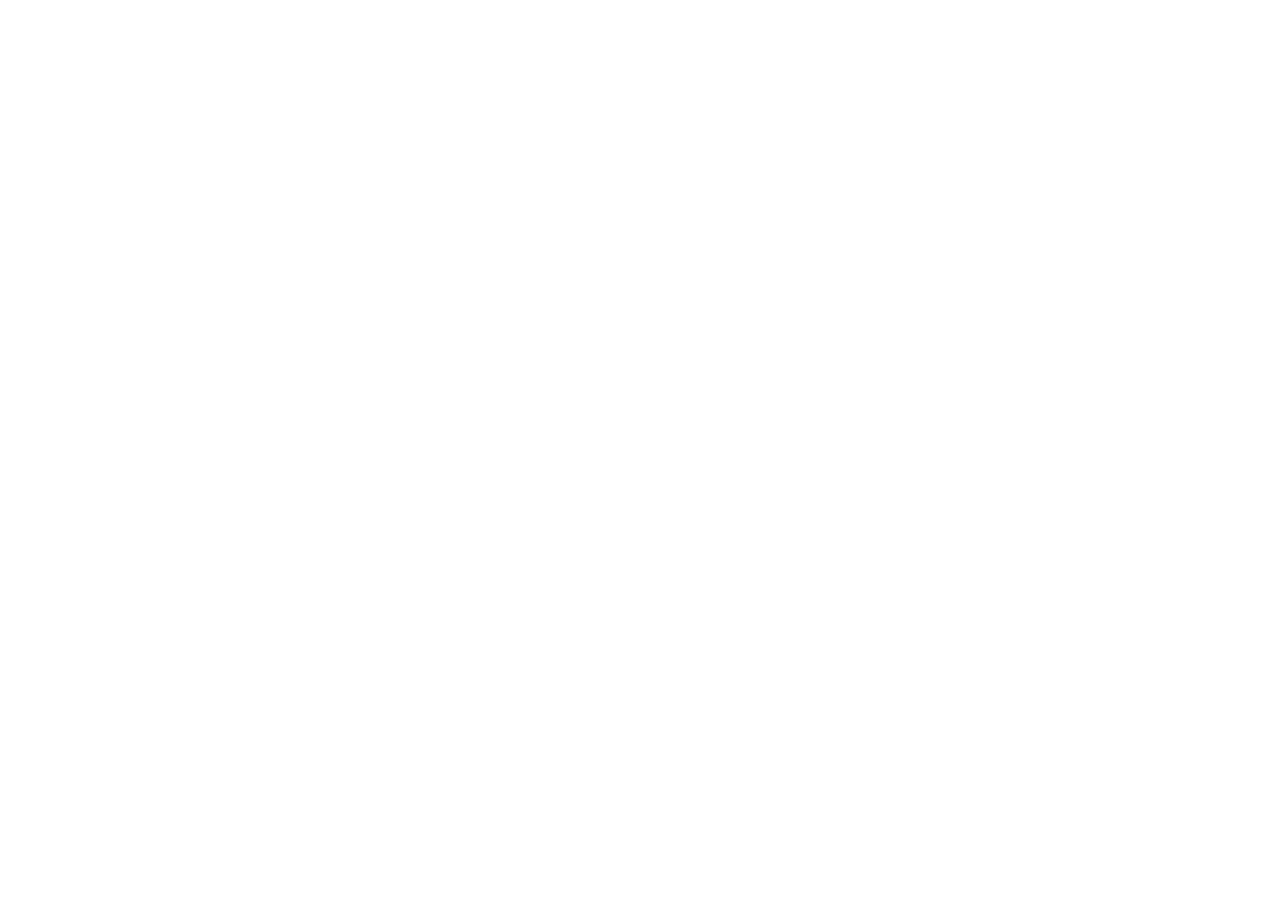
==== index.html @ 0ff99f97 "init project" ====
<!DOCTYPE html>
<html lang="en">
<head>
  <meta charset="UTF-8">
  <meta http-equiv="X-UA-Compatible" content="IE=edge">
  <meta name="viewport" content="width=device-width, initial-scale=1.0">
  <title>Document</title>
</head>
<body>
  
</body>
</html>
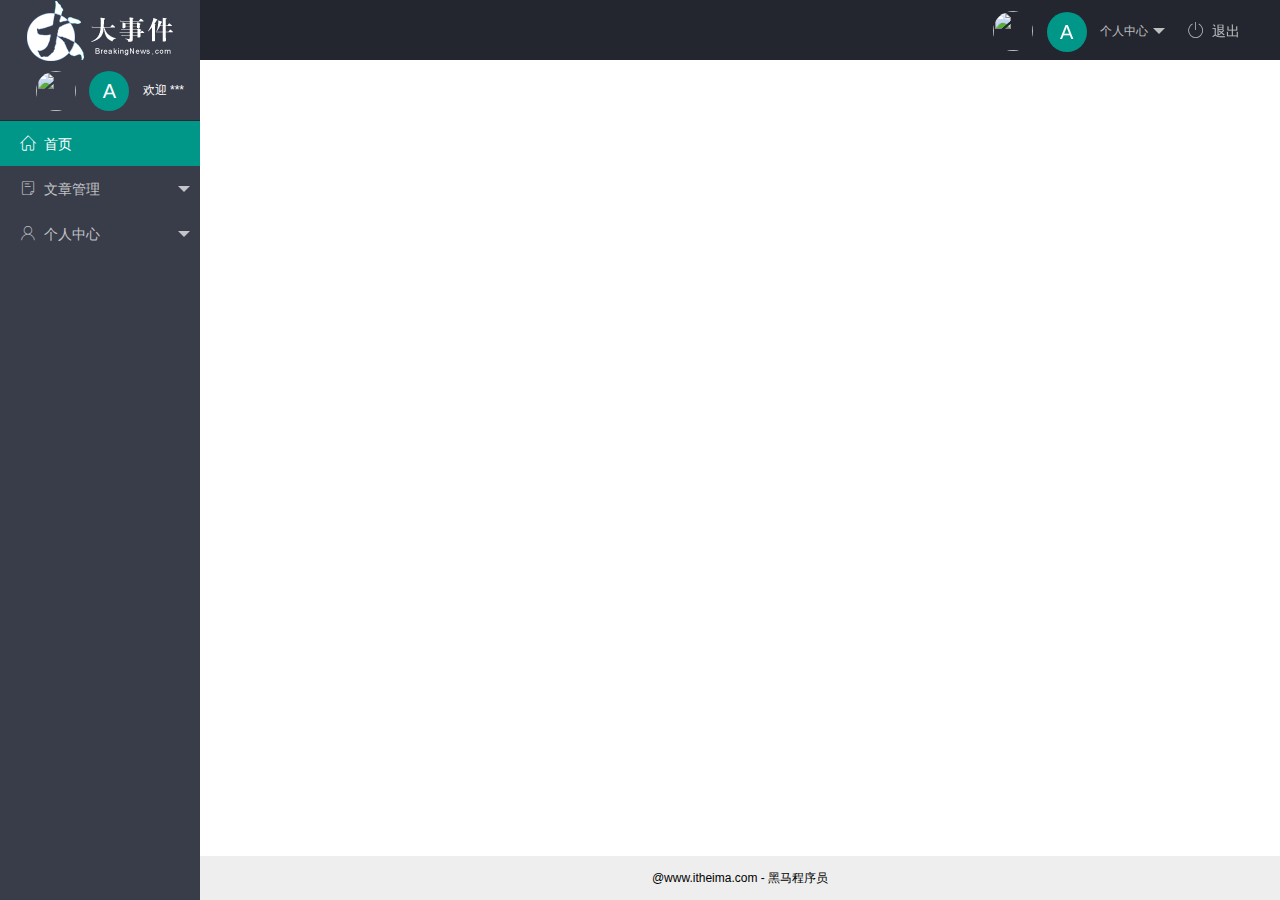
==== commit c1f2503b: "添加了index.js,index.css" ====
--- a/index.html
+++ b/index.html
@@ -4,9 +4,96 @@
   <meta charset="UTF-8">
   <meta http-equiv="X-UA-Compatible" content="IE=edge">
   <meta name="viewport" content="width=device-width, initial-scale=1.0">
-  <title>Document</title>
+  <title>后台主页</title>
+  <link rel="stylesheet" href="./assets/lib/layui/css/layui.css">
+  <!-- 导入第三方图标 -->
+  <link rel="stylesheet" href="./assets/fonts/iconfont.css">
+  <!-- 导入自己的样式表 -->
+  <link rel="stylesheet" href="./assets/css/index.css">
 </head>
 <body>
-  
-</body>
+  <div class="layui-layout layui-layout-admin">
+    <div class="layui-header">
+      <div class="layui-logo layui-hide-xs layui-bg-black">
+        <img src="./assets/images/logo.png" alt="">
+      </div>
+      <!-- 头部区域（可配合layui 已有的水平导航） -->
+     
+      <ul class="layui-nav layui-layout-right">
+        <li class="layui-nav-item layui-hide layui-show-md-inline-block">
+          <a href="javascript:;" class="userinfo">
+            <img src="//tva1.sinaimg.cn/crop.0.0.118.118.180/5db11ff4gw1e77d3nqrv8j203b03cweg.jpg" class="layui-nav-img">
+            <span class="text-avatar">A</span>
+            个人中心
+          </a>
+          <dl class="layui-nav-child">
+            <dd><a href="">基本资料</a></dd>
+            <dd><a href="">更换头像</a></dd>
+            <dd><a href="">重置密码</a></dd>
+          </dl>
+        </li>
+        <li class="layui-nav-item" lay-header-event="menuRight" lay-unselect>
+          <a href="javascript:;" id="btnLogout">
+            <span class="iconfont icon-tuichu"></span>退出
+          </a>
+        </li>
+      </ul>
+    </div>
+    
+    <div class="layui-side layui-bg-black">
+      <div class="layui-side-scroll">
+        <div class="userinfo">
+          <img src="//tva1.sinaimg.cn/crop.0.0.118.118.180/5db11ff4gw1e77d3nqrv8j203b03cweg.jpg" class="layui-nav-img">
+          <span class="text-avatar">A</span>
+          <span id="welcome">欢迎 ***</span>
+        </div>
+        <!-- 左侧导航区域（可配合layui已有的垂直导航） -->
+        <ul class="layui-nav layui-nav-tree" lay-shrink="all" lay-filter="test">
+          <li class="layui-nav-item  layui-this"><a href="./home/dashboard.html" target="fm">
+            <span class="iconfont icon-home"></span>首页
+          </a></li>
+          <li class="layui-nav-item">
+            <a class="" href="javascript:;"><span class="iconfont icon-16"></span>文章管理</a>
+            <dl class="layui-nav-child">
+              <dd><a href="javascript:;"><i class="layui-icon layui-icon-app"></i> 文章类别</a></dd>
+              <dd><a href="javascript:;"><i class="layui-icon layui-icon-face-smile"></i> 文章列表</a></dd>
+              <dd><a href="javascript:;"><i class="layui-icon layui-icon-face-smile"></i> 发布文章</a></dd>
+            </dl>
+          </li>
+          <li class="layui-nav-item">
+            <a href="javascript:;"><span class="iconfont icon-user"></span>个人中心</a>
+            <dl class="layui-nav-child">
+              <dd><a href="javascript:;">基本资料</a></dd>
+              <dd><a href="javascript:;">更换头像</a></dd>
+              <dd><a href="javascript:;">重置密码</a></dd>
+              
+            </dl>
+          </li>
+          
+         
+        </ul>
+      </div>
+    </div>
+    
+    <div class="layui-body">
+      <!-- 内容主体区域 -->
+      <iframe name="fm" src="" frameborder="0"></iframe>
+    </div>
+    
+    <div class="layui-footer">
+      <!-- 底部固定区域 -->
+      @www.itheima.com - 黑马程序员 
+    </div>
+  </div>
+ 
+ 
+  <!-- 导入layui的js文件 -->
+  <script src="./assets/lib/layui/layui.all.js"></script>
+  <!-- 导入jQuery -->
+  <script src="./assets/lib/jquery.js"></script>
+  <!-- 导入自己封装的baseAPI -->
+  <script src="./assets/js/baseAPI.js"></script>
+  <!-- 导入自己的js文件 -->
+  <script src="./assets/js/index.js"></script>
+  </body>
 </html>--- a/assets/lib/layui/css/layui.css
+++ b/assets/lib/layui/css/layui.css
@@ -0,0 +1,2 @@
+/** layui-v2.5.5 MIT License By https://www.layui.com */
+ .layui-inline,img{display:inline-block;vertical-align:middle}h1,h2,h3,h4,h5,h6{font-weight:400}.layui-edge,.layui-header,.layui-inline,.layui-main{position:relative}.layui-body,.layui-edge,.layui-elip{overflow:hidden}.layui-btn,.layui-edge,.layui-inline,img{vertical-align:middle}.layui-btn,.layui-disabled,.layui-icon,.layui-unselect{-moz-user-select:none;-webkit-user-select:none;-ms-user-select:none}.layui-elip,.layui-form-checkbox span,.layui-form-pane .layui-form-label{text-overflow:ellipsis;white-space:nowrap}.layui-breadcrumb,.layui-tree-btnGroup{visibility:hidden}blockquote,body,button,dd,div,dl,dt,form,h1,h2,h3,h4,h5,h6,input,li,ol,p,pre,td,textarea,th,ul{margin:0;padding:0;-webkit-tap-highlight-color:rgba(0,0,0,0)}a:active,a:hover{outline:0}img{border:none}li{list-style:none}table{border-collapse:collapse;border-spacing:0}h4,h5,h6{font-size:100%}button,input,optgroup,option,select,textarea{font-family:inherit;font-size:inherit;font-style:inherit;font-weight:inherit;outline:0}pre{white-space:pre-wrap;white-space:-moz-pre-wrap;white-space:-pre-wrap;white-space:-o-pre-wrap;word-wrap:break-word}body{line-height:24px;font:14px Helvetica Neue,Helvetica,PingFang SC,Tahoma,Arial,sans-serif}hr{height:1px;margin:10px 0;border:0;clear:both}a{color:#333;text-decoration:none}a:hover{color:#777}a cite{font-style:normal;*cursor:pointer}.layui-border-box,.layui-border-box *{box-sizing:border-box}.layui-box,.layui-box *{box-sizing:content-box}.layui-clear{clear:both;*zoom:1}.layui-clear:after{content:'\20';clear:both;*zoom:1;display:block;height:0}.layui-inline{*display:inline;*zoom:1}.layui-edge{display:inline-block;width:0;height:0;border-width:6px;border-style:dashed;border-color:transparent}.layui-edge-top{top:-4px;border-bottom-color:#999;border-bottom-style:solid}.layui-edge-right{border-left-color:#999;border-left-style:solid}.layui-edge-bottom{top:2px;border-top-color:#999;border-top-style:solid}.layui-edge-left{border-right-color:#999;border-right-style:solid}.layui-disabled,.layui-disabled:hover{color:#d2d2d2!important;cursor:not-allowed!important}.layui-circle{border-radius:100%}.layui-show{display:block!important}.layui-hide{display:none!important}@font-face{font-family:layui-icon;src:url(../font/iconfont.eot?v=250);src:url(../font/iconfont.eot?v=250#iefix) format('embedded-opentype'),url(../font/iconfont.woff2?v=250) format('woff2'),url(../font/iconfont.woff?v=250) format('woff'),url(../font/iconfont.ttf?v=250) format('truetype'),url(../font/iconfont.svg?v=250#layui-icon) format('svg')}.layui-icon{font-family:layui-icon!important;font-size:16px;font-style:normal;-webkit-font-smoothing:antialiased;-moz-osx-font-smoothing:grayscale}.layui-icon-reply-fill:before{content:"\e611"}.layui-icon-set-fill:before{content:"\e614"}.layui-icon-menu-fill:before{content:"\e60f"}.layui-icon-search:before{content:"\e615"}.layui-icon-share:before{content:"\e641"}.layui-icon-set-sm:before{content:"\e620"}.layui-icon-engine:before{content:"\e628"}.layui-icon-close:before{content:"\1006"}.layui-icon-close-fill:before{content:"\1007"}.layui-icon-chart-screen:before{content:"\e629"}.layui-icon-star:before{content:"\e600"}.layui-icon-circle-dot:before{content:"\e617"}.layui-icon-chat:before{content:"\e606"}.layui-icon-release:before{content:"\e609"}.layui-icon-list:before{content:"\e60a"}.layui-icon-chart:before{content:"\e62c"}.layui-icon-ok-circle:before{content:"\1005"}.layui-icon-layim-theme:before{content:"\e61b"}.layui-icon-table:before{content:"\e62d"}.layui-icon-right:before{content:"\e602"}.layui-icon-left:before{content:"\e603"}.layui-icon-cart-simple:before{content:"\e698"}.layui-icon-face-cry:before{content:"\e69c"}.layui-icon-face-smile:before{content:"\e6af"}.layui-icon-survey:before{content:"\e6b2"}.layui-icon-tree:before{content:"\e62e"}.layui-icon-upload-circle:before{content:"\e62f"}.layui-icon-add-circle:before{content:"\e61f"}.layui-icon-download-circle:before{content:"\e601"}.layui-icon-templeate-1:before{content:"\e630"}.layui-icon-util:before{content:"\e631"}.layui-icon-face-surprised:before{content:"\e664"}.layui-icon-edit:before{content:"\e642"}.layui-icon-speaker:before{content:"\e645"}.layui-icon-down:before{content:"\e61a"}.layui-icon-file:before{content:"\e621"}.layui-icon-layouts:before{content:"\e632"}.layui-icon-rate-half:before{content:"\e6c9"}.layui-icon-add-circle-fine:before{content:"\e608"}.layui-icon-prev-circle:before{content:"\e633"}.layui-icon-read:before{content:"\e705"}.layui-icon-404:before{content:"\e61c"}.layui-icon-carousel:before{content:"\e634"}.layui-icon-help:before{content:"\e607"}.layui-icon-code-circle:before{content:"\e635"}.layui-icon-water:before{content:"\e636"}.layui-icon-username:before{content:"\e66f"}.layui-icon-find-fill:before{content:"\e670"}.layui-icon-about:before{content:"\e60b"}.layui-icon-location:before{content:"\e715"}.layui-icon-up:before{content:"\e619"}.layui-icon-pause:before{content:"\e651"}.layui-icon-date:before{content:"\e637"}.layui-icon-layim-uploadfile:before{content:"\e61d"}.layui-icon-delete:before{content:"\e640"}.layui-icon-play:before{content:"\e652"}.layui-icon-top:before{content:"\e604"}.layui-icon-friends:before{content:"\e612"}.layui-icon-refresh-3:before{content:"\e9aa"}.layui-icon-ok:before{content:"\e605"}.layui-icon-layer:before{content:"\e638"}.layui-icon-face-smile-fine:before{content:"\e60c"}.layui-icon-dollar:before{content:"\e659"}.layui-icon-group:before{content:"\e613"}.layui-icon-layim-download:before{content:"\e61e"}.layui-icon-picture-fine:before{content:"\e60d"}.layui-icon-link:before{content:"\e64c"}.layui-icon-diamond:before{content:"\e735"}.layui-icon-log:before{content:"\e60e"}.layui-icon-rate-solid:before{content:"\e67a"}.layui-icon-fonts-del:before{content:"\e64f"}.layui-icon-unlink:before{content:"\e64d"}.layui-icon-fonts-clear:before{content:"\e639"}.layui-icon-triangle-r:before{content:"\e623"}.layui-icon-circle:before{content:"\e63f"}.layui-icon-radio:before{content:"\e643"}.layui-icon-align-center:before{content:"\e647"}.layui-icon-align-right:before{content:"\e648"}.layui-icon-align-left:before{content:"\e649"}.layui-icon-loading-1:before{content:"\e63e"}.layui-icon-return:before{content:"\e65c"}.layui-icon-fonts-strong:before{content:"\e62b"}.layui-icon-upload:before{content:"\e67c"}.layui-icon-dialogue:before{content:"\e63a"}.layui-icon-video:before{content:"\e6ed"}.layui-icon-headset:before{content:"\e6fc"}.layui-icon-cellphone-fine:before{content:"\e63b"}.layui-icon-add-1:before{content:"\e654"}.layui-icon-face-smile-b:before{content:"\e650"}.layui-icon-fonts-html:before{content:"\e64b"}.layui-icon-form:before{content:"\e63c"}.layui-icon-cart:before{content:"\e657"}.layui-icon-camera-fill:before{content:"\e65d"}.layui-icon-tabs:before{content:"\e62a"}.layui-icon-fonts-code:before{content:"\e64e"}.layui-icon-fire:before{content:"\e756"}.layui-icon-set:before{content:"\e716"}.layui-icon-fonts-u:before{content:"\e646"}.layui-icon-triangle-d:before{content:"\e625"}.layui-icon-tips:before{content:"\e702"}.layui-icon-picture:before{content:"\e64a"}.layui-icon-more-vertical:before{content:"\e671"}.layui-icon-flag:before{content:"\e66c"}.layui-icon-loading:before{content:"\e63d"}.layui-icon-fonts-i:before{content:"\e644"}.layui-icon-refresh-1:before{content:"\e666"}.layui-icon-rmb:before{content:"\e65e"}.layui-icon-home:before{content:"\e68e"}.layui-icon-user:before{content:"\e770"}.layui-icon-notice:before{content:"\e667"}.layui-icon-login-weibo:before{content:"\e675"}.layui-icon-voice:before{content:"\e688"}.layui-icon-upload-drag:before{content:"\e681"}.layui-icon-login-qq:before{content:"\e676"}.layui-icon-snowflake:before{content:"\e6b1"}.layui-icon-file-b:before{content:"\e655"}.layui-icon-template:before{content:"\e663"}.layui-icon-auz:before{content:"\e672"}.layui-icon-console:before{content:"\e665"}.layui-icon-app:before{content:"\e653"}.layui-icon-prev:before{content:"\e65a"}.layui-icon-website:before{content:"\e7ae"}.layui-icon-next:before{content:"\e65b"}.layui-icon-component:before{content:"\e857"}.layui-icon-more:before{content:"\e65f"}.layui-icon-login-wechat:before{content:"\e677"}.layui-icon-shrink-right:before{content:"\e668"}.layui-icon-spread-left:before{content:"\e66b"}.layui-icon-camera:before{content:"\e660"}.layui-icon-note:before{content:"\e66e"}.layui-icon-refresh:before{content:"\e669"}.layui-icon-female:before{content:"\e661"}.layui-icon-male:before{content:"\e662"}.layui-icon-password:before{content:"\e673"}.layui-icon-senior:before{content:"\e674"}.layui-icon-theme:before{content:"\e66a"}.layui-icon-tread:before{content:"\e6c5"}.layui-icon-praise:before{content:"\e6c6"}.layui-icon-star-fill:before{content:"\e658"}.layui-icon-rate:before{content:"\e67b"}.layui-icon-template-1:before{content:"\e656"}.layui-icon-vercode:before{content:"\e679"}.layui-icon-cellphone:before{content:"\e678"}.layui-icon-screen-full:before{content:"\e622"}.layui-icon-screen-restore:before{content:"\e758"}.layui-icon-cols:before{content:"\e610"}.layui-icon-export:before{content:"\e67d"}.layui-icon-print:before{content:"\e66d"}.layui-icon-slider:before{content:"\e714"}.layui-icon-addition:before{content:"\e624"}.layui-icon-subtraction:before{content:"\e67e"}.layui-icon-service:before{content:"\e626"}.layui-icon-transfer:before{content:"\e691"}.layui-main{width:1140px;margin:0 auto}.layui-header{z-index:1000;height:60px}.layui-header a:hover{transition:all .5s;-webkit-transition:all .5s}.layui-side{position:fixed;left:0;top:0;bottom:0;z-index:999;width:200px;overflow-x:hidden}.layui-side-scroll{position:relative;width:220px;height:100%;overflow-x:hidden}.layui-body{position:absolute;left:200px;right:0;top:0;bottom:0;z-index:998;width:auto;overflow-y:auto;box-sizing:border-box}.layui-layout-body{overflow:hidden}.layui-layout-admin .layui-header{background-color:#23262E}.layui-layout-admin .layui-side{top:60px;width:200px;overflow-x:hidden}.layui-layout-admin .layui-body{position:fixed;top:60px;bottom:44px}.layui-layout-admin .layui-main{width:auto;margin:0 15px}.layui-layout-admin .layui-footer{position:fixed;left:200px;right:0;bottom:0;height:44px;line-height:44px;padding:0 15px;background-color:#eee}.layui-layout-admin .layui-logo{position:absolute;left:0;top:0;width:200px;height:100%;line-height:60px;text-align:center;color:#009688;font-size:16px}.layui-layout-admin .layui-header .layui-nav{background:0 0}.layui-layout-left{position:absolute!important;left:200px;top:0}.layui-layout-right{position:absolute!important;right:0;top:0}.layui-container{position:relative;margin:0 auto;padding:0 15px;box-sizing:border-box}.layui-fluid{position:relative;margin:0 auto;padding:0 15px}.layui-row:after,.layui-row:before{content:'';display:block;clear:both}.layui-col-lg1,.layui-col-lg10,.layui-col-lg11,.layui-col-lg12,.layui-col-lg2,.layui-col-lg3,.layui-col-lg4,.layui-col-lg5,.layui-col-lg6,.layui-col-lg7,.layui-col-lg8,.layui-col-lg9,.layui-col-md1,.layui-col-md10,.layui-col-md11,.layui-col-md12,.layui-col-md2,.layui-col-md3,.layui-col-md4,.layui-col-md5,.layui-col-md6,.layui-col-md7,.layui-col-md8,.layui-col-md9,.layui-col-sm1,.layui-col-sm10,.layui-col-sm11,.layui-col-sm12,.layui-col-sm2,.layui-col-sm3,.layui-col-sm4,.layui-col-sm5,.layui-col-sm6,.layui-col-sm7,.layui-col-sm8,.layui-col-sm9,.layui-col-xs1,.layui-col-xs10,.layui-col-xs11,.layui-col-xs12,.layui-col-xs2,.layui-col-xs3,.layui-col-xs4,.layui-col-xs5,.layui-col-xs6,.layui-col-xs7,.layui-col-xs8,.layui-col-xs9{position:relative;display:block;box-sizing:border-box}.layui-col-xs1,.layui-col-xs10,.layui-col-xs11,.layui-col-xs12,.layui-col-xs2,.layui-col-xs3,.layui-col-xs4,.layui-col-xs5,.layui-col-xs6,.layui-col-xs7,.layui-col-xs8,.layui-col-xs9{float:left}.layui-col-xs1{width:8.33333333%}.layui-col-xs2{width:16.66666667%}.layui-col-xs3{width:25%}.layui-col-xs4{width:33.33333333%}.layui-col-xs5{width:41.66666667%}.layui-col-xs6{width:50%}.layui-col-xs7{width:58.33333333%}.layui-col-xs8{width:66.66666667%}.layui-col-xs9{width:75%}.layui-col-xs10{width:83.33333333%}.layui-col-xs11{width:91.66666667%}.layui-col-xs12{width:100%}.layui-col-xs-offset1{margin-left:8.33333333%}.layui-col-xs-offset2{margin-left:16.66666667%}.layui-col-xs-offset3{margin-left:25%}.layui-col-xs-offset4{margin-left:33.33333333%}.layui-col-xs-offset5{margin-left:41.66666667%}.layui-col-xs-offset6{margin-left:50%}.layui-col-xs-offset7{margin-left:58.33333333%}.layui-col-xs-offset8{margin-left:66.66666667%}.layui-col-xs-offset9{margin-left:75%}.layui-col-xs-offset10{margin-left:83.33333333%}.layui-col-xs-offset11{margin-left:91.66666667%}.layui-col-xs-offset12{margin-left:100%}@media screen and (max-width:768px){.layui-hide-xs{display:none!important}.layui-show-xs-block{display:block!important}.layui-show-xs-inline{display:inline!important}.layui-show-xs-inline-block{display:inline-block!important}}@media screen and (min-width:768px){.layui-container{width:750px}.layui-hide-sm{display:none!important}.layui-show-sm-block{display:block!important}.layui-show-sm-inline{display:inline!important}.layui-show-sm-inline-block{display:inline-block!important}.layui-col-sm1,.layui-col-sm10,.layui-col-sm11,.layui-col-sm12,.layui-col-sm2,.layui-col-sm3,.layui-col-sm4,.layui-col-sm5,.layui-col-sm6,.layui-col-sm7,.layui-col-sm8,.layui-col-sm9{float:left}.layui-col-sm1{width:8.33333333%}.layui-col-sm2{width:16.66666667%}.layui-col-sm3{width:25%}.layui-col-sm4{width:33.33333333%}.layui-col-sm5{width:41.66666667%}.layui-col-sm6{width:50%}.layui-col-sm7{width:58.33333333%}.layui-col-sm8{width:66.66666667%}.layui-col-sm9{width:75%}.layui-col-sm10{width:83.33333333%}.layui-col-sm11{width:91.66666667%}.layui-col-sm12{width:100%}.layui-col-sm-offset1{margin-left:8.33333333%}.layui-col-sm-offset2{margin-left:16.66666667%}.layui-col-sm-offset3{margin-left:25%}.layui-col-sm-offset4{margin-left:33.33333333%}.layui-col-sm-offset5{margin-left:41.66666667%}.layui-col-sm-offset6{margin-left:50%}.layui-col-sm-offset7{margin-left:58.33333333%}.layui-col-sm-offset8{margin-left:66.66666667%}.layui-col-sm-offset9{margin-left:75%}.layui-col-sm-offset10{margin-left:83.33333333%}.layui-col-sm-offset11{margin-left:91.66666667%}.layui-col-sm-offset12{margin-left:100%}}@media screen and (min-width:992px){.layui-container{width:970px}.layui-hide-md{display:none!important}.layui-show-md-block{display:block!important}.layui-show-md-inline{display:inline!important}.layui-show-md-inline-block{display:inline-block!important}.layui-col-md1,.layui-col-md10,.layui-col-md11,.layui-col-md12,.layui-col-md2,.layui-col-md3,.layui-col-md4,.layui-col-md5,.layui-col-md6,.layui-col-md7,.layui-col-md8,.layui-col-md9{float:left}.layui-col-md1{width:8.33333333%}.layui-col-md2{width:16.66666667%}.layui-col-md3{width:25%}.layui-col-md4{width:33.33333333%}.layui-col-md5{width:41.66666667%}.layui-col-md6{width:50%}.layui-col-md7{width:58.33333333%}.layui-col-md8{width:66.66666667%}.layui-col-md9{width:75%}.layui-col-md10{width:83.33333333%}.layui-col-md11{width:91.66666667%}.layui-col-md12{width:100%}.layui-col-md-offset1{margin-left:8.33333333%}.layui-col-md-offset2{margin-left:16.66666667%}.layui-col-md-offset3{margin-left:25%}.layui-col-md-offset4{margin-left:33.33333333%}.layui-col-md-offset5{margin-left:41.66666667%}.layui-col-md-offset6{margin-left:50%}.layui-col-md-offset7{margin-left:58.33333333%}.layui-col-md-offset8{margin-left:66.66666667%}.layui-col-md-offset9{margin-left:75%}.layui-col-md-offset10{margin-left:83.33333333%}.layui-col-md-offset11{margin-left:91.66666667%}.layui-col-md-offset12{margin-left:100%}}@media screen and (min-width:1200px){.layui-container{width:1170px}.layui-hide-lg{display:none!important}.layui-show-lg-block{display:block!important}.layui-show-lg-inline{display:inline!important}.layui-show-lg-inline-block{display:inline-block!important}.layui-col-lg1,.layui-col-lg10,.layui-col-lg11,.layui-col-lg12,.layui-col-lg2,.layui-col-lg3,.layui-col-lg4,.layui-col-lg5,.layui-col-lg6,.layui-col-lg7,.layui-col-lg8,.layui-col-lg9{float:left}.layui-col-lg1{width:8.33333333%}.layui-col-lg2{width:16.66666667%}.layui-col-lg3{width:25%}.layui-col-lg4{width:33.33333333%}.layui-col-lg5{width:41.66666667%}.layui-col-lg6{width:50%}.layui-col-lg7{width:58.33333333%}.layui-col-lg8{width:66.66666667%}.layui-col-lg9{width:75%}.layui-col-lg10{width:83.33333333%}.layui-col-lg11{width:91.66666667%}.layui-col-lg12{width:100%}.layui-col-lg-offset1{margin-left:8.33333333%}.layui-col-lg-offset2{margin-left:16.66666667%}.layui-col-lg-offset3{margin-left:25%}.layui-col-lg-offset4{margin-left:33.33333333%}.layui-col-lg-offset5{margin-left:41.66666667%}.layui-col-lg-offset6{margin-left:50%}.layui-col-lg-offset7{margin-left:58.33333333%}.layui-col-lg-offset8{margin-left:66.66666667%}.layui-col-lg-offset9{margin-left:75%}.layui-col-lg-offset10{margin-left:83.33333333%}.layui-col-lg-offset11{margin-left:91.66666667%}.layui-col-lg-offset12{margin-left:100%}}.layui-col-space1{margin:-.5px}.layui-col-space1>*{padding:.5px}.layui-col-space3{margin:-1.5px}.layui-col-space3>*{padding:1.5px}.layui-col-space5{margin:-2.5px}.layui-col-space5>*{padding:2.5px}.layui-col-space8{margin:-3.5px}.layui-col-space8>*{padding:3.5px}.layui-col-space10{margin:-5px}.layui-col-space10>*{padding:5px}.layui-col-space12{margin:-6px}.layui-col-space12>*{padding:6px}.layui-col-space15{margin:-7.5px}.layui-col-space15>*{padding:7.5px}.layui-col-space18{margin:-9px}.layui-col-space18>*{padding:9px}.layui-col-space20{margin:-10px}.layui-col-space20>*{padding:10px}.layui-col-space22{margin:-11px}.layui-col-space22>*{padding:11px}.layui-col-space25{margin:-12.5px}.layui-col-space25>*{padding:12.5px}.layui-col-space30{margin:-15px}.layui-col-space30>*{padding:15px}.layui-btn,.layui-input,.layui-select,.layui-textarea,.layui-upload-button{outline:0;-webkit-appearance:none;transition:all .3s;-webkit-transition:all .3s;box-sizing:border-box}.layui-elem-quote{margin-bottom:10px;padding:15px;line-height:22px;border-left:5px solid #009688;border-radius:0 2px 2px 0;background-color:#f2f2f2}.layui-quote-nm{border-style:solid;border-width:1px 1px 1px 5px;background:0 0}.layui-elem-field{margin-bottom:10px;padding:0;border-width:1px;border-style:solid}.layui-elem-field legend{margin-left:20px;padding:0 10px;font-size:20px;font-weight:300}.layui-field-title{margin:10px 0 20px;border-width:1px 0 0}.layui-field-box{padding:10px 15px}.layui-field-title .layui-field-box{padding:10px 0}.layui-progress{position:relative;height:6px;border-radius:20px;background-color:#e2e2e2}.layui-progress-bar{position:absolute;left:0;top:0;width:0;max-width:100%;height:6px;border-radius:20px;text-align:right;background-color:#5FB878;transition:all .3s;-webkit-transition:all .3s}.layui-progress-big,.layui-progress-big .layui-progress-bar{height:18px;line-height:18px}.layui-progress-text{position:relative;top:-20px;line-height:18px;font-size:12px;color:#666}.layui-progress-big .layui-progress-text{position:static;padding:0 10px;color:#fff}.layui-collapse{border-width:1px;border-style:solid;border-radius:2px}.layui-colla-content,.layui-colla-item{border-top-width:1px;border-top-style:solid}.layui-colla-item:first-child{border-top:none}.layui-colla-title{position:relative;height:42px;line-height:42px;padding:0 15px 0 35px;color:#333;background-color:#f2f2f2;cursor:pointer;font-size:14px;overflow:hidden}.layui-colla-content{display:none;padding:10px 15px;line-height:22px;color:#666}.layui-colla-icon{position:absolute;left:15px;top:0;font-size:14px}.layui-card{margin-bottom:15px;border-radius:2px;background-color:#fff;box-shadow:0 1px 2px 0 rgba(0,0,0,.05)}.layui-card:last-child{margin-bottom:0}.layui-card-header{position:relative;height:42px;line-height:42px;padding:0 15px;border-bottom:1px solid #f6f6f6;color:#333;border-radius:2px 2px 0 0;font-size:14px}.layui-bg-black,.layui-bg-blue,.layui-bg-cyan,.layui-bg-green,.layui-bg-orange,.layui-bg-red{color:#fff!important}.layui-card-body{position:relative;padding:10px 15px;line-height:24px}.layui-card-body[pad15]{padding:15px}.layui-card-body[pad20]{padding:20px}.layui-card-body .layui-table{margin:5px 0}.layui-card .layui-tab{margin:0}.layui-panel-window{position:relative;padding:15px;border-radius:0;border-top:5px solid #E6E6E6;background-color:#fff}.layui-auxiliar-moving{position:fixed;left:0;right:0;top:0;bottom:0;width:100%;height:100%;background:0 0;z-index:9999999999}.layui-form-label,.layui-form-mid,.layui-form-select,.layui-input-block,.layui-input-inline,.layui-textarea{position:relative}.layui-bg-red{background-color:#FF5722!important}.layui-bg-orange{background-color:#FFB800!important}.layui-bg-green{background-color:#009688!important}.layui-bg-cyan{background-color:#2F4056!important}.layui-bg-blue{background-color:#1E9FFF!important}.layui-bg-black{background-color:#393D49!important}.layui-bg-gray{background-color:#eee!important;color:#666!important}.layui-badge-rim,.layui-colla-content,.layui-colla-item,.layui-collapse,.layui-elem-field,.layui-form-pane .layui-form-item[pane],.layui-form-pane .layui-form-label,.layui-input,.layui-layedit,.layui-layedit-tool,.layui-quote-nm,.layui-select,.layui-tab-bar,.layui-tab-card,.layui-tab-title,.layui-tab-title .layui-this:after,.layui-textarea{border-color:#e6e6e6}.layui-timeline-item:before,hr{background-color:#e6e6e6}.layui-text{line-height:22px;font-size:14px;color:#666}.layui-text h1,.layui-text h2,.layui-text h3{font-weight:500;color:#333}.layui-text h1{font-size:30px}.layui-text h2{font-size:24px}.layui-text h3{font-size:18px}.layui-text a:not(.layui-btn){color:#01AAED}.layui-text a:not(.layui-btn):hover{text-decoration:underline}.layui-text ul{padding:5px 0 5px 15px}.layui-text ul li{margin-top:5px;list-style-type:disc}.layui-text em,.layui-word-aux{color:#999!important;padding:0 5px!important}.layui-btn{display:inline-block;height:38px;line-height:38px;padding:0 18px;background-color:#009688;color:#fff;white-space:nowrap;text-align:center;font-size:14px;border:none;border-radius:2px;cursor:pointer}.layui-btn:hover{opacity:.8;filter:alpha(opacity=80);color:#fff}.layui-btn:active{opacity:1;filter:alpha(opacity=100)}.layui-btn+.layui-btn{margin-left:10px}.layui-btn-container{font-size:0}.layui-btn-container .layui-btn{margin-right:10px;margin-bottom:10px}.layui-btn-container .layui-btn+.layui-btn{margin-left:0}.layui-table .layui-btn-container .layui-btn{margin-bottom:9px}.layui-btn-radius{border-radius:100px}.layui-btn .layui-icon{margin-right:3px;font-size:18px;vertical-align:bottom;vertical-align:middle\9}.layui-btn-primary{border:1px solid #C9C9C9;background-color:#fff;color:#555}.layui-btn-primary:hover{border-color:#009688;color:#333}.layui-btn-normal{background-color:#1E9FFF}.layui-btn-warm{background-color:#FFB800}.layui-btn-danger{background-color:#FF5722}.layui-btn-checked{background-color:#5FB878}.layui-btn-disabled,.layui-btn-disabled:active,.layui-btn-disabled:hover{border:1px solid #e6e6e6;background-color:#FBFBFB;color:#C9C9C9;cursor:not-allowed;opacity:1}.layui-btn-lg{height:44px;line-height:44px;padding:0 25px;font-size:16px}.layui-btn-sm{height:30px;line-height:30px;padding:0 10px;font-size:12px}.layui-btn-sm i{font-size:16px!important}.layui-btn-xs{height:22px;line-height:22px;padding:0 5px;font-size:12px}.layui-btn-xs i{font-size:14px!important}.layui-btn-group{display:inline-block;vertical-align:middle;font-size:0}.layui-btn-group .layui-btn{margin-left:0!important;margin-right:0!important;border-left:1px solid rgba(255,255,255,.5);border-radius:0}.layui-btn-group .layui-btn-primary{border-left:none}.layui-btn-group .layui-btn-primary:hover{border-color:#C9C9C9;color:#009688}.layui-btn-group .layui-btn:first-child{border-left:none;border-radius:2px 0 0 2px}.layui-btn-group .layui-btn-primary:first-child{border-left:1px solid #c9c9c9}.layui-btn-group .layui-btn:last-child{border-radius:0 2px 2px 0}.layui-btn-group .layui-btn+.layui-btn{margin-left:0}.layui-btn-group+.layui-btn-group{margin-left:10px}.layui-btn-fluid{width:100%}.layui-input,.layui-select,.layui-textarea{height:38px;line-height:1.3;line-height:38px\9;border-width:1px;border-style:solid;background-color:#fff;border-radius:2px}.layui-input::-webkit-input-placeholder,.layui-select::-webkit-input-placeholder,.layui-textarea::-webkit-input-placeholder{line-height:1.3}.layui-input,.layui-textarea{display:block;width:100%;padding-left:10px}.layui-input:hover,.layui-textarea:hover{border-color:#D2D2D2!important}.layui-input:focus,.layui-textarea:focus{border-color:#C9C9C9!important}.layui-textarea{min-height:100px;height:auto;line-height:20px;padding:6px 10px;resize:vertical}.layui-select{padding:0 10px}.layui-form input[type=checkbox],.layui-form input[type=radio],.layui-form select{display:none}.layui-form [lay-ignore]{display:initial}.layui-form-item{margin-bottom:15px;clear:both;*zoom:1}.layui-form-item:after{content:'\20';clear:both;*zoom:1;display:block;height:0}.layui-form-label{float:left;display:block;padding:9px 15px;width:80px;font-weight:400;line-height:20px;text-align:right}.layui-form-label-col{display:block;float:none;padding:9px 0;line-height:20px;text-align:left}.layui-form-item .layui-inline{margin-bottom:5px;margin-right:10px}.layui-input-block{margin-left:110px;min-height:36px}.layui-input-inline{display:inline-block;vertical-align:middle}.layui-form-item .layui-input-inline{float:left;width:190px;margin-right:10px}.layui-form-text .layui-input-inline{width:auto}.layui-form-mid{float:left;display:block;padding:9px 0!important;line-height:20px;margin-right:10px}.layui-form-danger+.layui-form-select .layui-input,.layui-form-danger:focus{border-color:#FF5722!important}.layui-form-select .layui-input{padding-right:30px;cursor:pointer}.layui-form-select .layui-edge{position:absolute;right:10px;top:50%;margin-top:-3px;cursor:pointer;border-width:6px;border-top-color:#c2c2c2;border-top-style:solid;transition:all .3s;-webkit-transition:all .3s}.layui-form-select dl{display:none;position:absolute;left:0;top:42px;padding:5px 0;z-index:899;min-width:100%;border:1px solid #d2d2d2;max-height:300px;overflow-y:auto;background-color:#fff;border-radius:2px;box-shadow:0 2px 4px rgba(0,0,0,.12);box-sizing:border-box}.layui-form-select dl dd,.layui-form-select dl dt{padding:0 10px;line-height:36px;white-space:nowrap;overflow:hidden;text-overflow:ellipsis}.layui-form-select dl dt{font-size:12px;color:#999}.layui-form-select dl dd{cursor:pointer}.layui-form-select dl dd:hover{background-color:#f2f2f2;-webkit-transition:.5s all;transition:.5s all}.layui-form-select .layui-select-group dd{padding-left:20px}.layui-form-select dl dd.layui-select-tips{padding-left:10px!important;color:#999}.layui-form-select dl dd.layui-this{background-color:#5FB878;color:#fff}.layui-form-checkbox,.layui-form-select dl dd.layui-disabled{background-color:#fff}.layui-form-selected dl{display:block}.layui-form-checkbox,.layui-form-checkbox *,.layui-form-switch{display:inline-block;vertical-align:middle}.layui-form-selected .layui-edge{margin-top:-9px;-webkit-transform:rotate(180deg);transform:rotate(180deg);margin-top:-3px\9}:root .layui-form-selected .layui-edge{margin-top:-9px\0/IE9}.layui-form-selectup dl{top:auto;bottom:42px}.layui-select-none{margin:5px 0;text-align:center;color:#999}.layui-select-disabled .layui-disabled{border-color:#eee!important}.layui-select-disabled .layui-edge{border-top-color:#d2d2d2}.layui-form-checkbox{position:relative;height:30px;line-height:30px;margin-right:10px;padding-right:30px;cursor:pointer;font-size:0;-webkit-transition:.1s linear;transition:.1s linear;box-sizing:border-box}.layui-form-checkbox span{padding:0 10px;height:100%;font-size:14px;border-radius:2px 0 0 2px;background-color:#d2d2d2;color:#fff;overflow:hidden}.layui-form-checkbox:hover span{background-color:#c2c2c2}.layui-form-checkbox i{position:absolute;right:0;top:0;width:30px;height:28px;border:1px solid #d2d2d2;border-left:none;border-radius:0 2px 2px 0;color:#fff;font-size:20px;text-align:center}.layui-form-checkbox:hover i{border-color:#c2c2c2;color:#c2c2c2}.layui-form-checked,.layui-form-checked:hover{border-color:#5FB878}.layui-form-checked span,.layui-form-checked:hover span{background-color:#5FB878}.layui-form-checked i,.layui-form-checked:hover i{color:#5FB878}.layui-form-item .layui-form-checkbox{margin-top:4px}.layui-form-checkbox[lay-skin=primary]{height:auto!important;line-height:normal!important;min-width:18px;min-height:18px;border:none!important;margin-right:0;padding-left:28px;padding-right:0;background:0 0}.layui-form-checkbox[lay-skin=primary] span{padding-left:0;padding-right:15px;line-height:18px;background:0 0;color:#666}.layui-form-checkbox[lay-skin=primary] i{right:auto;left:0;width:16px;height:16px;line-height:16px;border:1px solid #d2d2d2;font-size:12px;border-radius:2px;background-color:#fff;-webkit-transition:.1s linear;transition:.1s linear}.layui-form-checkbox[lay-skin=primary]:hover i{border-color:#5FB878;color:#fff}.layui-form-checked[lay-skin=primary] i{border-color:#5FB878!important;background-color:#5FB878;color:#fff}.layui-checkbox-disbaled[lay-skin=primary] span{background:0 0!important;color:#c2c2c2}.layui-checkbox-disbaled[lay-skin=primary]:hover i{border-color:#d2d2d2}.layui-form-item .layui-form-checkbox[lay-skin=primary]{margin-top:10px}.layui-form-switch{position:relative;height:22px;line-height:22px;min-width:35px;padding:0 5px;margin-top:8px;border:1px solid #d2d2d2;border-radius:20px;cursor:pointer;background-color:#fff;-webkit-transition:.1s linear;transition:.1s linear}.layui-form-switch i{position:absolute;left:5px;top:3px;width:16px;height:16px;border-radius:20px;background-color:#d2d2d2;-webkit-transition:.1s linear;transition:.1s linear}.layui-form-switch em{position:relative;top:0;width:25px;margin-left:21px;padding:0!important;text-align:center!important;color:#999!important;font-style:normal!important;font-size:12px}.layui-form-onswitch{border-color:#5FB878;background-color:#5FB878}.layui-checkbox-disbaled,.layui-checkbox-disbaled i{border-color:#e2e2e2!important}.layui-form-onswitch i{left:100%;margin-left:-21px;background-color:#fff}.layui-form-onswitch em{margin-left:5px;margin-right:21px;color:#fff!important}.layui-checkbox-disbaled span{background-color:#e2e2e2!important}.layui-checkbox-disbaled:hover i{color:#fff!important}[lay-radio]{display:none}.layui-form-radio,.layui-form-radio *{display:inline-block;vertical-align:middle}.layui-form-radio{line-height:28px;margin:6px 10px 0 0;padding-right:10px;cursor:pointer;font-size:0}.layui-form-radio *{font-size:14px}.layui-form-radio>i{margin-right:8px;font-size:22px;color:#c2c2c2}.layui-form-radio>i:hover,.layui-form-radioed>i{color:#5FB878}.layui-radio-disbaled>i{color:#e2e2e2!important}.layui-form-pane .layui-form-label{width:110px;padding:8px 15px;height:38px;line-height:20px;border-width:1px;border-style:solid;border-radius:2px 0 0 2px;text-align:center;background-color:#FBFBFB;overflow:hidden;box-sizing:border-box}.layui-form-pane .layui-input-inline{margin-left:-1px}.layui-form-pane .layui-input-block{margin-left:110px;left:-1px}.layui-form-pane .layui-input{border-radius:0 2px 2px 0}.layui-form-pane .layui-form-text .layui-form-label{float:none;width:100%;border-radius:2px;box-sizing:border-box;text-align:left}.layui-form-pane .layui-form-text .layui-input-inline{display:block;margin:0;top:-1px;clear:both}.layui-form-pane .layui-form-text .layui-input-block{margin:0;left:0;top:-1px}.layui-form-pane .layui-form-text .layui-textarea{min-height:100px;border-radius:0 0 2px 2px}.layui-form-pane .layui-form-checkbox{margin:4px 0 4px 10px}.layui-form-pane .layui-form-radio,.layui-form-pane .layui-form-switch{margin-top:6px;margin-left:10px}.layui-form-pane .layui-form-item[pane]{position:relative;border-width:1px;border-style:solid}.layui-form-pane .layui-form-item[pane] .layui-form-label{position:absolute;left:0;top:0;height:100%;border-width:0 1px 0 0}.layui-form-pane .layui-form-item[pane] .layui-input-inline{margin-left:110px}@media screen and (max-width:450px){.layui-form-item .layui-form-label{text-overflow:ellipsis;overflow:hidden;white-space:nowrap}.layui-form-item .layui-inline{display:block;margin-right:0;margin-bottom:20px;clear:both}.layui-form-item .layui-inline:after{content:'\20';clear:both;display:block;height:0}.layui-form-item .layui-input-inline{display:block;float:none;left:-3px;width:auto;margin:0 0 10px 112px}.layui-form-item .layui-input-inline+.layui-form-mid{margin-left:110px;top:-5px;padding:0}.layui-form-item .layui-form-checkbox{margin-right:5px;margin-bottom:5px}}.layui-layedit{border-width:1px;border-style:solid;border-radius:2px}.layui-layedit-tool{padding:3px 5px;border-bottom-width:1px;border-bottom-style:solid;font-size:0}.layedit-tool-fixed{position:fixed;top:0;border-top:1px solid #e2e2e2}.layui-layedit-tool .layedit-tool-mid,.layui-layedit-tool .layui-icon{display:inline-block;vertical-align:middle;text-align:center;font-size:14px}.layui-layedit-tool .layui-icon{position:relative;width:32px;height:30px;line-height:30px;margin:3px 5px;color:#777;cursor:pointer;border-radius:2px}.layui-layedit-tool .layui-icon:hover{color:#393D49}.layui-layedit-tool .layui-icon:active{color:#000}.layui-layedit-tool .layedit-tool-active{background-color:#e2e2e2;color:#000}.layui-layedit-tool .layui-disabled,.layui-layedit-tool .layui-disabled:hover{color:#d2d2d2;cursor:not-allowed}.layui-layedit-tool .layedit-tool-mid{width:1px;height:18px;margin:0 10px;background-color:#d2d2d2}.layedit-tool-html{width:50px!important;font-size:30px!important}.layedit-tool-b,.layedit-tool-code,.layedit-tool-help{font-size:16px!important}.layedit-tool-d,.layedit-tool-face,.layedit-tool-image,.layedit-tool-unlink{font-size:18px!important}.layedit-tool-image input{position:absolute;font-size:0;left:0;top:0;width:100%;height:100%;opacity:.01;filter:Alpha(opacity=1);cursor:pointer}.layui-layedit-iframe iframe{display:block;width:100%}#LAY_layedit_code{overflow:hidden}.layui-laypage{display:inline-block;*display:inline;*zoom:1;vertical-align:middle;margin:10px 0;font-size:0}.layui-laypage>a:first-child,.layui-laypage>a:first-child em{border-radius:2px 0 0 2px}.layui-laypage>a:last-child,.layui-laypage>a:last-child em{border-radius:0 2px 2px 0}.layui-laypage>:first-child{margin-left:0!important}.layui-laypage>:last-child{margin-right:0!important}.layui-laypage a,.layui-laypage button,.layui-laypage input,.layui-laypage select,.layui-laypage span{border:1px solid #e2e2e2}.layui-laypage a,.layui-laypage span{display:inline-block;*display:inline;*zoom:1;vertical-align:middle;padding:0 15px;height:28px;line-height:28px;margin:0 -1px 5px 0;background-color:#fff;color:#333;font-size:12px}.layui-flow-more a *,.layui-laypage input,.layui-table-view select[lay-ignore]{display:inline-block}.layui-laypage a:hover{color:#009688}.layui-laypage em{font-style:normal}.layui-laypage .layui-laypage-spr{color:#999;font-weight:700}.layui-laypage a{text-decoration:none}.layui-laypage .layui-laypage-curr{position:relative}.layui-laypage .layui-laypage-curr em{position:relative;color:#fff}.layui-laypage .layui-laypage-curr .layui-laypage-em{position:absolute;left:-1px;top:-1px;padding:1px;width:100%;height:100%;background-color:#009688}.layui-laypage-em{border-radius:2px}.layui-laypage-next em,.layui-laypage-prev em{font-family:Sim sun;font-size:16px}.layui-laypage .layui-laypage-count,.layui-laypage .layui-laypage-limits,.layui-laypage .layui-laypage-refresh,.layui-laypage .layui-laypage-skip{margin-left:10px;margin-right:10px;padding:0;border:none}.layui-laypage .layui-laypage-limits,.layui-laypage .layui-laypage-refresh{vertical-align:top}.layui-laypage .layui-laypage-refresh i{font-size:18px;cursor:pointer}.layui-laypage select{height:22px;padding:3px;border-radius:2px;cursor:pointer}.layui-laypage .layui-laypage-skip{height:30px;line-height:30px;color:#999}.layui-laypage button,.layui-laypage input{height:30px;line-height:30px;border-radius:2px;vertical-align:top;background-color:#fff;box-sizing:border-box}.layui-laypage input{width:40px;margin:0 10px;padding:0 3px;text-align:center}.layui-laypage input:focus,.layui-laypage select:focus{border-color:#009688!important}.layui-laypage button{margin-left:10px;padding:0 10px;cursor:pointer}.layui-table,.layui-table-view{margin:10px 0}.layui-flow-more{margin:10px 0;text-align:center;color:#999;font-size:14px}.layui-flow-more a{height:32px;line-height:32px}.layui-flow-more a *{vertical-align:top}.layui-flow-more a cite{padding:0 20px;border-radius:3px;background-color:#eee;color:#333;font-style:normal}.layui-flow-more a cite:hover{opacity:.8}.layui-flow-more a i{font-size:30px;color:#737383}.layui-table{width:100%;background-color:#fff;color:#666}.layui-table tr{transition:all .3s;-webkit-transition:all .3s}.layui-table th{text-align:left;font-weight:400}.layui-table tbody tr:hover,.layui-table thead tr,.layui-table-click,.layui-table-header,.layui-table-hover,.layui-table-mend,.layui-table-patch,.layui-table-tool,.layui-table-total,.layui-table-total tr,.layui-table[lay-even] tr:nth-child(even){background-color:#f2f2f2}.layui-table td,.layui-table th,.layui-table-col-set,.layui-table-fixed-r,.layui-table-grid-down,.layui-table-header,.layui-table-page,.layui-table-tips-main,.layui-table-tool,.layui-table-total,.layui-table-view,.layui-table[lay-skin=line],.layui-table[lay-skin=row]{border-width:1px;border-style:solid;border-color:#e6e6e6}.layui-table td,.layui-table th{position:relative;padding:9px 15px;min-height:20px;line-height:20px;font-size:14px}.layui-table[lay-skin=line] td,.layui-table[lay-skin=line] th{border-width:0 0 1px}.layui-table[lay-skin=row] td,.layui-table[lay-skin=row] th{border-width:0 1px 0 0}.layui-table[lay-skin=nob] td,.layui-table[lay-skin=nob] th{border:none}.layui-table img{max-width:100px}.layui-table[lay-size=lg] td,.layui-table[lay-size=lg] th{padding:15px 30px}.layui-table-view .layui-table[lay-size=lg] .layui-table-cell{height:40px;line-height:40px}.layui-table[lay-size=sm] td,.layui-table[lay-size=sm] th{font-size:12px;padding:5px 10px}.layui-table-view .layui-table[lay-size=sm] .layui-table-cell{height:20px;line-height:20px}.layui-table[lay-data]{display:none}.layui-table-box{position:relative;overflow:hidden}.layui-table-view .layui-table{position:relative;width:auto;margin:0}.layui-table-view .layui-table[lay-skin=line]{border-width:0 1px 0 0}.layui-table-view .layui-table[lay-skin=row]{border-width:0 0 1px}.layui-table-view .layui-table td,.layui-table-view .layui-table th{padding:5px 0;border-top:none;border-left:none}.layui-table-view .layui-table th.layui-unselect .layui-table-cell span{cursor:pointer}.layui-table-view .layui-table td{cursor:default}.layui-table-view .layui-table td[data-edit=text]{cursor:text}.layui-table-view .layui-form-checkbox[lay-skin=primary] i{width:18px;height:18px}.layui-table-view .layui-form-radio{line-height:0;padding:0}.layui-table-view .layui-form-radio>i{margin:0;font-size:20px}.layui-table-init{position:absolute;left:0;top:0;width:100%;height:100%;text-align:center;z-index:110}.layui-table-init .layui-icon{position:absolute;left:50%;top:50%;margin:-15px 0 0 -15px;font-size:30px;color:#c2c2c2}.layui-table-header{border-width:0 0 1px;overflow:hidden}.layui-table-header .layui-table{margin-bottom:-1px}.layui-table-tool .layui-inline[lay-event]{position:relative;width:26px;height:26px;padding:5px;line-height:16px;margin-right:10px;text-align:center;color:#333;border:1px solid #ccc;cursor:pointer;-webkit-transition:.5s all;transition:.5s all}.layui-table-tool .layui-inline[lay-event]:hover{border:1px solid #999}.layui-table-tool-temp{padding-right:120px}.layui-table-tool-self{position:absolute;right:17px;top:10px}.layui-table-tool .layui-table-tool-self .layui-inline[lay-event]{margin:0 0 0 10px}.layui-table-tool-panel{position:absolute;top:29px;left:-1px;padding:5px 0;min-width:150px;min-height:40px;border:1px solid #d2d2d2;text-align:left;overflow-y:auto;background-color:#fff;box-shadow:0 2px 4px rgba(0,0,0,.12)}.layui-table-cell,.layui-table-tool-panel li{overflow:hidden;text-overflow:ellipsis;white-space:nowrap}.layui-table-tool-panel li{padding:0 10px;line-height:30px;-webkit-transition:.5s all;transition:.5s all}.layui-table-tool-panel li .layui-form-checkbox[lay-skin=primary]{width:100%;padding-left:28px}.layui-table-tool-panel li:hover{background-color:#f2f2f2}.layui-table-tool-panel li .layui-form-checkbox[lay-skin=primary] i{position:absolute;left:0;top:0}.layui-table-tool-panel li .layui-form-checkbox[lay-skin=primary] span{padding:0}.layui-table-tool .layui-table-tool-self .layui-table-tool-panel{left:auto;right:-1px}.layui-table-col-set{position:absolute;right:0;top:0;width:20px;height:100%;border-width:0 0 0 1px;background-color:#fff}.layui-table-sort{width:10px;height:20px;margin-left:5px;cursor:pointer!important}.layui-table-sort .layui-edge{position:absolute;left:5px;border-width:5px}.layui-table-sort .layui-table-sort-asc{top:3px;border-top:none;border-bottom-style:solid;border-bottom-color:#b2b2b2}.layui-table-sort .layui-table-sort-asc:hover{border-bottom-color:#666}.layui-table-sort .layui-table-sort-desc{bottom:5px;border-bottom:none;border-top-style:solid;border-top-color:#b2b2b2}.layui-table-sort .layui-table-sort-desc:hover{border-top-color:#666}.layui-table-sort[lay-sort=asc] .layui-table-sort-asc{border-bottom-color:#000}.layui-table-sort[lay-sort=desc] .layui-table-sort-desc{border-top-color:#000}.layui-table-cell{height:28px;line-height:28px;padding:0 15px;position:relative;box-sizing:border-box}.layui-table-cell .layui-form-checkbox[lay-skin=primary]{top:-1px;padding:0}.layui-table-cell .layui-table-link{color:#01AAED}.laytable-cell-checkbox,.laytable-cell-numbers,.laytable-cell-radio,.laytable-cell-space{padding:0;text-align:center}.layui-table-body{position:relative;overflow:auto;margin-right:-1px;margin-bottom:-1px}.layui-table-body .layui-none{line-height:26px;padding:15px;text-align:center;color:#999}.layui-table-fixed{position:absolute;left:0;top:0;z-index:101}.layui-table-fixed .layui-table-body{overflow:hidden}.layui-table-fixed-l{box-shadow:0 -1px 8px rgba(0,0,0,.08)}.layui-table-fixed-r{left:auto;right:-1px;border-width:0 0 0 1px;box-shadow:-1px 0 8px rgba(0,0,0,.08)}.layui-table-fixed-r .layui-table-header{position:relative;overflow:visible}.layui-table-mend{position:absolute;right:-49px;top:0;height:100%;width:50px}.layui-table-tool{position:relative;z-index:890;width:100%;min-height:50px;line-height:30px;padding:10px 15px;border-width:0 0 1px}.layui-table-tool .layui-btn-container{margin-bottom:-10px}.layui-table-page,.layui-table-total{border-width:1px 0 0;margin-bottom:-1px;overflow:hidden}.layui-table-page{position:relative;width:100%;padding:7px 7px 0;height:41px;font-size:12px;white-space:nowrap}.layui-table-page>div{height:26px}.layui-table-page .layui-laypage{margin:0}.layui-table-page .layui-laypage a,.layui-table-page .layui-laypage span{height:26px;line-height:26px;margin-bottom:10px;border:none;background:0 0}.layui-table-page .layui-laypage a,.layui-table-page .layui-laypage span.layui-laypage-curr{padding:0 12px}.layui-table-page .layui-laypage span{margin-left:0;padding:0}.layui-table-page .layui-laypage .layui-laypage-prev{margin-left:-7px!important}.layui-table-page .layui-laypage .layui-laypage-curr .layui-laypage-em{left:0;top:0;padding:0}.layui-table-page .layui-laypage button,.layui-table-page .layui-laypage input{height:26px;line-height:26px}.layui-table-page .layui-laypage input{width:40px}.layui-table-page .layui-laypage button{padding:0 10px}.layui-table-page select{height:18px}.layui-table-patch .layui-table-cell{padding:0;width:30px}.layui-table-edit{position:absolute;left:0;top:0;width:100%;height:100%;padding:0 14px 1px;border-radius:0;box-shadow:1px 1px 20px rgba(0,0,0,.15)}.layui-table-edit:focus{border-color:#5FB878!important}select.layui-table-edit{padding:0 0 0 10px;border-color:#C9C9C9}.layui-table-view .layui-form-checkbox,.layui-table-view .layui-form-radio,.layui-table-view .layui-form-switch{top:0;margin:0;box-sizing:content-box}.layui-table-view .layui-form-checkbox{top:-1px;height:26px;line-height:26px}.layui-table-view .layui-form-checkbox i{height:26px}.layui-table-grid .layui-table-cell{overflow:visible}.layui-table-grid-down{position:absolute;top:0;right:0;width:26px;height:100%;padding:5px 0;border-width:0 0 0 1px;text-align:center;background-color:#fff;color:#999;cursor:pointer}.layui-table-grid-down .layui-icon{position:absolute;top:50%;left:50%;margin:-8px 0 0 -8px}.layui-table-grid-down:hover{background-color:#fbfbfb}body .layui-table-tips .layui-layer-content{background:0 0;padding:0;box-shadow:0 1px 6px rgba(0,0,0,.12)}.layui-table-tips-main{margin:-44px 0 0 -1px;max-height:150px;padding:8px 15px;font-size:14px;overflow-y:scroll;background-color:#fff;color:#666}.layui-table-tips-c{position:absolute;right:-3px;top:-13px;width:20px;height:20px;padding:3px;cursor:pointer;background-color:#666;border-radius:50%;color:#fff}.layui-table-tips-c:hover{background-color:#777}.layui-table-tips-c:before{position:relative;right:-2px}.layui-upload-file{display:none!important;opacity:.01;filter:Alpha(opacity=1)}.layui-upload-drag,.layui-upload-form,.layui-upload-wrap{display:inline-block}.layui-upload-list{margin:10px 0}.layui-upload-choose{padding:0 10px;color:#999}.layui-upload-drag{position:relative;padding:30px;border:1px dashed #e2e2e2;background-color:#fff;text-align:center;cursor:pointer;color:#999}.layui-upload-drag .layui-icon{font-size:50px;color:#009688}.layui-upload-drag[lay-over]{border-color:#009688}.layui-upload-iframe{position:absolute;width:0;height:0;border:0;visibility:hidden}.layui-upload-wrap{position:relative;vertical-align:middle}.layui-upload-wrap .layui-upload-file{display:block!important;position:absolute;left:0;top:0;z-index:10;font-size:100px;width:100%;height:100%;opacity:.01;filter:Alpha(opacity=1);cursor:pointer}.layui-transfer-active,.layui-transfer-box{display:inline-block;vertical-align:middle}.layui-transfer-box,.layui-transfer-header,.layui-transfer-search{border-width:0;border-style:solid;border-color:#e6e6e6}.layui-transfer-box{position:relative;border-width:1px;width:200px;height:360px;border-radius:2px;background-color:#fff}.layui-transfer-box .layui-form-checkbox{width:100%;margin:0!important}.layui-transfer-header{height:38px;line-height:38px;padding:0 10px;border-bottom-width:1px}.layui-transfer-search{position:relative;padding:10px;border-bottom-width:1px}.layui-transfer-search .layui-input{height:32px;padding-left:30px;font-size:12px}.layui-transfer-search .layui-icon-search{position:absolute;left:20px;top:50%;margin-top:-8px;color:#666}.layui-transfer-active{margin:0 15px}.layui-transfer-active .layui-btn{display:block;margin:0;padding:0 15px;background-color:#5FB878;border-color:#5FB878;color:#fff}.layui-transfer-active .layui-btn-disabled{background-color:#FBFBFB;border-color:#e6e6e6;color:#C9C9C9}.layui-transfer-active .layui-btn:first-child{margin-bottom:15px}.layui-transfer-active .layui-btn .layui-icon{margin:0;font-size:14px!important}.layui-transfer-data{padding:5px 0;overflow:auto}.layui-transfer-data li{height:32px;line-height:32px;padding:0 10px}.layui-transfer-data li:hover{background-color:#f2f2f2;transition:.5s all}.layui-transfer-data .layui-none{padding:15px 10px;text-align:center;color:#999}.layui-nav{position:relative;padding:0 20px;background-color:#393D49;color:#fff;border-radius:2px;font-size:0;box-sizing:border-box}.layui-nav *{font-size:14px}.layui-nav .layui-nav-item{position:relative;display:inline-block;*display:inline;*zoom:1;vertical-align:middle;line-height:60px}.layui-nav .layui-nav-item a{display:block;padding:0 20px;color:#fff;color:rgba(255,255,255,.7);transition:all .3s;-webkit-transition:all .3s}.layui-nav .layui-this:after,.layui-nav-bar,.layui-nav-tree .layui-nav-itemed:after{position:absolute;left:0;top:0;width:0;height:5px;background-color:#5FB878;transition:all .2s;-webkit-transition:all .2s}.layui-nav-bar{z-index:1000}.layui-nav .layui-nav-item a:hover,.layui-nav .layui-this a{color:#fff}.layui-nav .layui-this:after{content:'';top:auto;bottom:0;width:100%}.layui-nav-img{width:30px;height:30px;margin-right:10px;border-radius:50%}.layui-nav .layui-nav-more{content:'';width:0;height:0;border-style:solid dashed dashed;border-color:#fff transparent transparent;overflow:hidden;cursor:pointer;transition:all .2s;-webkit-transition:all .2s;position:absolute;top:50%;right:3px;margin-top:-3px;border-width:6px;border-top-color:rgba(255,255,255,.7)}.layui-nav .layui-nav-mored,.layui-nav-itemed>a .layui-nav-more{margin-top:-9px;border-style:dashed dashed solid;border-color:transparent transparent #fff}.layui-nav-child{display:none;position:absolute;left:0;top:65px;min-width:100%;line-height:36px;padding:5px 0;box-shadow:0 2px 4px rgba(0,0,0,.12);border:1px solid #d2d2d2;background-color:#fff;z-index:100;border-radius:2px;white-space:nowrap}.layui-nav .layui-nav-child a{color:#333}.layui-nav .layui-nav-child a:hover{background-color:#f2f2f2;color:#000}.layui-nav-child dd{position:relative}.layui-nav .layui-nav-child dd.layui-this a,.layui-nav-child dd.layui-this{background-color:#5FB878;color:#fff}.layui-nav-child dd.layui-this:after{display:none}.layui-nav-tree{width:200px;padding:0}.layui-nav-tree .layui-nav-item{display:block;width:100%;line-height:45px}.layui-nav-tree .layui-nav-item a{position:relative;height:45px;line-height:45px;text-overflow:ellipsis;overflow:hidden;white-space:nowrap}.layui-nav-tree .layui-nav-item a:hover{background-color:#4E5465}.layui-nav-tree .layui-nav-bar{width:5px;height:0;background-color:#009688}.layui-nav-tree .layui-nav-child dd.layui-this,.layui-nav-tree .layui-nav-child dd.layui-this a,.layui-nav-tree .layui-this,.layui-nav-tree .layui-this>a,.layui-nav-tree .layui-this>a:hover{background-color:#009688;color:#fff}.layui-nav-tree .layui-this:after{display:none}.layui-nav-itemed>a,.layui-nav-tree .layui-nav-title a,.layui-nav-tree .layui-nav-title a:hover{color:#fff!important}.layui-nav-tree .layui-nav-child{position:relative;z-index:0;top:0;border:none;box-shadow:none}.layui-nav-tree .layui-nav-child a{height:40px;line-height:40px;color:#fff;color:rgba(255,255,255,.7)}.layui-nav-tree .layui-nav-child,.layui-nav-tree .layui-nav-child a:hover{background:0 0;color:#fff}.layui-nav-tree .layui-nav-more{right:10px}.layui-nav-itemed>.layui-nav-child{display:block;padding:0;background-color:rgba(0,0,0,.3)!important}.layui-nav-itemed>.layui-nav-child>.layui-this>.layui-nav-child{display:block}.layui-nav-side{position:fixed;top:0;bottom:0;left:0;overflow-x:hidden;z-index:999}.layui-bg-blue .layui-nav-bar,.layui-bg-blue .layui-nav-itemed:after,.layui-bg-blue .layui-this:after{background-color:#93D1FF}.layui-bg-blue .layui-nav-child dd.layui-this{background-color:#1E9FFF}.layui-bg-blue .layui-nav-itemed>a,.layui-nav-tree.layui-bg-blue .layui-nav-title a,.layui-nav-tree.layui-bg-blue .layui-nav-title a:hover{background-color:#007DDB!important}.layui-breadcrumb{font-size:0}.layui-breadcrumb>*{font-size:14px}.layui-breadcrumb a{color:#999!important}.layui-breadcrumb a:hover{color:#5FB878!important}.layui-breadcrumb a cite{color:#666;font-style:normal}.layui-breadcrumb span[lay-separator]{margin:0 10px;color:#999}.layui-tab{margin:10px 0;text-align:left!important}.layui-tab[overflow]>.layui-tab-title{overflow:hidden}.layui-tab-title{position:relative;left:0;height:40px;white-space:nowrap;font-size:0;border-bottom-width:1px;border-bottom-style:solid;transition:all .2s;-webkit-transition:all .2s}.layui-tab-title li{display:inline-block;*display:inline;*zoom:1;vertical-align:middle;font-size:14px;transition:all .2s;-webkit-transition:all .2s;position:relative;line-height:40px;min-width:65px;padding:0 15px;text-align:center;cursor:pointer}.layui-tab-title li a{display:block}.layui-tab-title .layui-this{color:#000}.layui-tab-title .layui-this:after{position:absolute;left:0;top:0;content:'';width:100%;height:41px;border-width:1px;border-style:solid;border-bottom-color:#fff;border-radius:2px 2px 0 0;box-sizing:border-box;pointer-events:none}.layui-tab-bar{position:absolute;right:0;top:0;z-index:10;width:30px;height:39px;line-height:39px;border-width:1px;border-style:solid;border-radius:2px;text-align:center;background-color:#fff;cursor:pointer}.layui-tab-bar .layui-icon{position:relative;display:inline-block;top:3px;transition:all .3s;-webkit-transition:all .3s}.layui-tab-item{display:none}.layui-tab-more{padding-right:30px;height:auto!important;white-space:normal!important}.layui-tab-more li.layui-this:after{border-bottom-color:#e2e2e2;border-radius:2px}.layui-tab-more .layui-tab-bar .layui-icon{top:-2px;top:3px\9;-webkit-transform:rotate(180deg);transform:rotate(180deg)}:root .layui-tab-more .layui-tab-bar .layui-icon{top:-2px\0/IE9}.layui-tab-content{padding:10px}.layui-tab-title li .layui-tab-close{position:relative;display:inline-block;width:18px;height:18px;line-height:20px;margin-left:8px;top:1px;text-align:center;font-size:14px;color:#c2c2c2;transition:all .2s;-webkit-transition:all .2s}.layui-tab-title li .layui-tab-close:hover{border-radius:2px;background-color:#FF5722;color:#fff}.layui-tab-brief>.layui-tab-title .layui-this{color:#009688}.layui-tab-brief>.layui-tab-more li.layui-this:after,.layui-tab-brief>.layui-tab-title .layui-this:after{border:none;border-radius:0;border-bottom:2px solid #5FB878}.layui-tab-brief[overflow]>.layui-tab-title .layui-this:after{top:-1px}.layui-tab-card{border-width:1px;border-style:solid;border-radius:2px;box-shadow:0 2px 5px 0 rgba(0,0,0,.1)}.layui-tab-card>.layui-tab-title{background-color:#f2f2f2}.layui-tab-card>.layui-tab-title li{margin-right:-1px;margin-left:-1px}.layui-tab-card>.layui-tab-title .layui-this{background-color:#fff}.layui-tab-card>.layui-tab-title .layui-this:after{border-top:none;border-width:1px;border-bottom-color:#fff}.layui-tab-card>.layui-tab-title .layui-tab-bar{height:40px;line-height:40px;border-radius:0;border-top:none;border-right:none}.layui-tab-card>.layui-tab-more .layui-this{background:0 0;color:#5FB878}.layui-tab-card>.layui-tab-more .layui-this:after{border:none}.layui-timeline{padding-left:5px}.layui-timeline-item{position:relative;padding-bottom:20px}.layui-timeline-axis{position:absolute;left:-5px;top:0;z-index:10;width:20px;height:20px;line-height:20px;background-color:#fff;color:#5FB878;border-radius:50%;text-align:center;cursor:pointer}.layui-timeline-axis:hover{color:#FF5722}.layui-timeline-item:before{content:'';position:absolute;left:5px;top:0;z-index:0;width:1px;height:100%}.layui-timeline-item:last-child:before{display:none}.layui-timeline-item:first-child:before{display:block}.layui-timeline-content{padding-left:25px}.layui-timeline-title{position:relative;margin-bottom:10px}.layui-badge,.layui-badge-dot,.layui-badge-rim{position:relative;display:inline-block;padding:0 6px;font-size:12px;text-align:center;background-color:#FF5722;color:#fff;border-radius:2px}.layui-badge{height:18px;line-height:18px}.layui-badge-dot{width:8px;height:8px;padding:0;border-radius:50%}.layui-badge-rim{height:18px;line-height:18px;border-width:1px;border-style:solid;background-color:#fff;color:#666}.layui-btn .layui-badge,.layui-btn .layui-badge-dot{margin-left:5px}.layui-nav .layui-badge,.layui-nav .layui-badge-dot{position:absolute;top:50%;margin:-8px 6px 0}.layui-tab-title .layui-badge,.layui-tab-title .layui-badge-dot{left:5px;top:-2px}.layui-carousel{position:relative;left:0;top:0;background-color:#f8f8f8}.layui-carousel>[carousel-item]{position:relative;width:100%;height:100%;overflow:hidden}.layui-carousel>[carousel-item]:before{position:absolute;content:'\e63d';left:50%;top:50%;width:100px;line-height:20px;margin:-10px 0 0 -50px;text-align:center;color:#c2c2c2;font-family:layui-icon!important;font-size:30px;font-style:normal;-webkit-font-smoothing:antialiased;-moz-osx-font-smoothing:grayscale}.layui-carousel>[carousel-item]>*{display:none;position:absolute;left:0;top:0;width:100%;height:100%;background-color:#f8f8f8;transition-duration:.3s;-webkit-transition-duration:.3s}.layui-carousel-updown>*{-webkit-transition:.3s ease-in-out up;transition:.3s ease-in-out up}.layui-carousel-arrow{display:none\9;opacity:0;position:absolute;left:10px;top:50%;margin-top:-18px;width:36px;height:36px;line-height:36px;text-align:center;font-size:20px;border:0;border-radius:50%;background-color:rgba(0,0,0,.2);color:#fff;-webkit-transition-duration:.3s;transition-duration:.3s;cursor:pointer}.layui-carousel-arrow[lay-type=add]{left:auto!important;right:10px}.layui-carousel:hover .layui-carousel-arrow[lay-type=add],.layui-carousel[lay-arrow=always] .layui-carousel-arrow[lay-type=add]{right:20px}.layui-carousel[lay-arrow=always] .layui-carousel-arrow{opacity:1;left:20px}.layui-carousel[lay-arrow=none] .layui-carousel-arrow{display:none}.layui-carousel-arrow:hover,.layui-carousel-ind ul:hover{background-color:rgba(0,0,0,.35)}.layui-carousel:hover .layui-carousel-arrow{display:block\9;opacity:1;left:20px}.layui-carousel-ind{position:relative;top:-35px;width:100%;line-height:0!important;text-align:center;font-size:0}.layui-carousel[lay-indicator=outside]{margin-bottom:30px}.layui-carousel[lay-indicator=outside] .layui-carousel-ind{top:10px}.layui-carousel[lay-indicator=outside] .layui-carousel-ind ul{background-color:rgba(0,0,0,.5)}.layui-carousel[lay-indicator=none] .layui-carousel-ind{display:none}.layui-carousel-ind ul{display:inline-block;padding:5px;background-color:rgba(0,0,0,.2);border-radius:10px;-webkit-transition-duration:.3s;transition-duration:.3s}.layui-carousel-ind li{display:inline-block;width:10px;height:10px;margin:0 3px;font-size:14px;background-color:#e2e2e2;background-color:rgba(255,255,255,.5);border-radius:50%;cursor:pointer;-webkit-transition-duration:.3s;transition-duration:.3s}.layui-carousel-ind li:hover{background-color:rgba(255,255,255,.7)}.layui-carousel-ind li.layui-this{background-color:#fff}.layui-carousel>[carousel-item]>.layui-carousel-next,.layui-carousel>[carousel-item]>.layui-carousel-prev,.layui-carousel>[carousel-item]>.layui-this{display:block}.layui-carousel>[carousel-item]>.layui-this{left:0}.layui-carousel>[carousel-item]>.layui-carousel-prev{left:-100%}.layui-carousel>[carousel-item]>.layui-carousel-next{left:100%}.layui-carousel>[carousel-item]>.layui-carousel-next.layui-carousel-left,.layui-carousel>[carousel-item]>.layui-carousel-prev.layui-carousel-right{left:0}.layui-carousel>[carousel-item]>.layui-this.layui-carousel-left{left:-100%}.layui-carousel>[carousel-item]>.layui-this.layui-carousel-right{left:100%}.layui-carousel[lay-anim=updown] .layui-carousel-arrow{left:50%!important;top:20px;margin:0 0 0 -18px}.layui-carousel[lay-anim=updown]>[carousel-item]>*,.layui-carousel[lay-anim=fade]>[carousel-item]>*{left:0!important}.layui-carousel[lay-anim=updown] .layui-carousel-arrow[lay-type=add]{top:auto!important;bottom:20px}.layui-carousel[lay-anim=updown] .layui-carousel-ind{position:absolute;top:50%;right:20px;width:auto;height:auto}.layui-carousel[lay-anim=updown] .layui-carousel-ind ul{padding:3px 5px}.layui-carousel[lay-anim=updown] .layui-carousel-ind li{display:block;margin:6px 0}.layui-carousel[lay-anim=updown]>[carousel-item]>.layui-this{top:0}.layui-carousel[lay-anim=updown]>[carousel-item]>.layui-carousel-prev{top:-100%}.layui-carousel[lay-anim=updown]>[carousel-item]>.layui-carousel-next{top:100%}.layui-carousel[lay-anim=updown]>[carousel-item]>.layui-carousel-next.layui-carousel-left,.layui-carousel[lay-anim=updown]>[carousel-item]>.layui-carousel-prev.layui-carousel-right{top:0}.layui-carousel[lay-anim=updown]>[carousel-item]>.layui-this.layui-carousel-left{top:-100%}.layui-carousel[lay-anim=updown]>[carousel-item]>.layui-this.layui-carousel-right{top:100%}.layui-carousel[lay-anim=fade]>[carousel-item]>.layui-carousel-next,.layui-carousel[lay-anim=fade]>[carousel-item]>.layui-carousel-prev{opacity:0}.layui-carousel[lay-anim=fade]>[carousel-item]>.layui-carousel-next.layui-carousel-left,.layui-carousel[lay-anim=fade]>[carousel-item]>.layui-carousel-prev.layui-carousel-right{opacity:1}.layui-carousel[lay-anim=fade]>[carousel-item]>.layui-this.layui-carousel-left,.layui-carousel[lay-anim=fade]>[carousel-item]>.layui-this.layui-carousel-right{opacity:0}.layui-fixbar{position:fixed;right:15px;bottom:15px;z-index:999999}.layui-fixbar li{width:50px;height:50px;line-height:50px;margin-bottom:1px;text-align:center;cursor:pointer;font-size:30px;background-color:#9F9F9F;color:#fff;border-radius:2px;opacity:.95}.layui-fixbar li:hover{opacity:.85}.layui-fixbar li:active{opacity:1}.layui-fixbar .layui-fixbar-top{display:none;font-size:40px}body .layui-util-face{border:none;background:0 0}body .layui-util-face .layui-layer-content{padding:0;background-color:#fff;color:#666;box-shadow:none}.layui-util-face .layui-layer-TipsG{display:none}.layui-util-face ul{position:relative;width:372px;padding:10px;border:1px solid #D9D9D9;background-color:#fff;box-shadow:0 0 20px rgba(0,0,0,.2)}.layui-util-face ul li{cursor:pointer;float:left;border:1px solid #e8e8e8;height:22px;width:26px;overflow:hidden;margin:-1px 0 0 -1px;padding:4px 2px;text-align:center}.layui-util-face ul li:hover{position:relative;z-index:2;border:1px solid #eb7350;background:#fff9ec}.layui-code{position:relative;margin:10px 0;padding:15px;line-height:20px;border:1px solid #ddd;border-left-width:6px;background-color:#F2F2F2;color:#333;font-family:Courier New;font-size:12px}.layui-rate,.layui-rate *{display:inline-block;vertical-align:middle}.layui-rate{padding:10px 5px 10px 0;font-size:0}.layui-rate li i.layui-icon{font-size:20px;color:#FFB800;margin-right:5px;transition:all .3s;-webkit-transition:all .3s}.layui-rate li i:hover{cursor:pointer;transform:scale(1.12);-webkit-transform:scale(1.12)}.layui-rate[readonly] li i:hover{cursor:default;transform:scale(1)}.layui-colorpicker{width:26px;height:26px;border:1px solid #e6e6e6;padding:5px;border-radius:2px;line-height:24px;display:inline-block;cursor:pointer;transition:all .3s;-webkit-transition:all .3s}.layui-colorpicker:hover{border-color:#d2d2d2}.layui-colorpicker.layui-colorpicker-lg{width:34px;height:34px;line-height:32px}.layui-colorpicker.layui-colorpicker-sm{width:24px;height:24px;line-height:22px}.layui-colorpicker.layui-colorpicker-xs{width:22px;height:22px;line-height:20px}.layui-colorpicker-trigger-bgcolor{display:block;background:url([data-uri]);border-radius:2px}.layui-colorpicker-trigger-span{display:block;height:100%;box-sizing:border-box;border:1px solid rgba(0,0,0,.15);border-radius:2px;text-align:center}.layui-colorpicker-trigger-i{display:inline-block;color:#FFF;font-size:12px}.layui-colorpicker-trigger-i.layui-icon-close{color:#999}.layui-colorpicker-main{position:absolute;z-index:66666666;width:280px;padding:7px;background:#FFF;border:1px solid #d2d2d2;border-radius:2px;box-shadow:0 2px 4px rgba(0,0,0,.12)}.layui-colorpicker-main-wrapper{height:180px;position:relative}.layui-colorpicker-basis{width:260px;height:100%;position:relative}.layui-colorpicker-basis-white{width:100%;height:100%;position:absolute;top:0;left:0;background:linear-gradient(90deg,#FFF,hsla(0,0%,100%,0))}.layui-colorpicker-basis-black{width:100%;height:100%;position:absolute;top:0;left:0;background:linear-gradient(0deg,#000,transparent)}.layui-colorpicker-basis-cursor{width:10px;height:10px;border:1px solid #FFF;border-radius:50%;position:absolute;top:-3px;right:-3px;cursor:pointer}.layui-colorpicker-side{position:absolute;top:0;right:0;width:12px;height:100%;background:linear-gradient(red,#FF0,#0F0,#0FF,#00F,#F0F,red)}.layui-colorpicker-side-slider{width:100%;height:5px;box-shadow:0 0 1px #888;box-sizing:border-box;background:#FFF;border-radius:1px;border:1px solid #f0f0f0;cursor:pointer;position:absolute;left:0}.layui-colorpicker-main-alpha{display:none;height:12px;margin-top:7px;background:url([data-uri])}.layui-colorpicker-alpha-bgcolor{height:100%;position:relative}.layui-colorpicker-alpha-slider{width:5px;height:100%;box-shadow:0 0 1px #888;box-sizing:border-box;background:#FFF;border-radius:1px;border:1px solid #f0f0f0;cursor:pointer;position:absolute;top:0}.layui-colorpicker-main-pre{padding-top:7px;font-size:0}.layui-colorpicker-pre{width:20px;height:20px;border-radius:2px;display:inline-block;margin-left:6px;margin-bottom:7px;cursor:pointer}.layui-colorpicker-pre:nth-child(11n+1){margin-left:0}.layui-colorpicker-pre-isalpha{background:url([data-uri])}.layui-colorpicker-pre.layui-this{box-shadow:0 0 3px 2px rgba(0,0,0,.15)}.layui-colorpicker-pre>div{height:100%;border-radius:2px}.layui-colorpicker-main-input{text-align:right;padding-top:7px}.layui-colorpicker-main-input .layui-btn-container .layui-btn{margin:0 0 0 10px}.layui-colorpicker-main-input div.layui-inline{float:left;margin-right:10px;font-size:14px}.layui-colorpicker-main-input input.layui-input{width:150px;height:30px;color:#666}.layui-slider{height:4px;background:#e2e2e2;border-radius:3px;position:relative;cursor:pointer}.layui-slider-bar{border-radius:3px;position:absolute;height:100%}.layui-slider-step{position:absolute;top:0;width:4px;height:4px;border-radius:50%;background:#FFF;-webkit-transform:translateX(-50%);transform:translateX(-50%)}.layui-slider-wrap{width:36px;height:36px;position:absolute;top:-16px;-webkit-transform:translateX(-50%);transform:translateX(-50%);z-index:10;text-align:center}.layui-slider-wrap-btn{width:12px;height:12px;border-radius:50%;background:#FFF;display:inline-block;vertical-align:middle;cursor:pointer;transition:.3s}.layui-slider-wrap:after{content:"";height:100%;display:inline-block;vertical-align:middle}.layui-slider-wrap-btn.layui-slider-hover,.layui-slider-wrap-btn:hover{transform:scale(1.2)}.layui-slider-wrap-btn.layui-disabled:hover{transform:scale(1)!important}.layui-slider-tips{position:absolute;top:-42px;z-index:66666666;white-space:nowrap;display:none;-webkit-transform:translateX(-50%);transform:translateX(-50%);color:#FFF;background:#000;border-radius:3px;height:25px;line-height:25px;padding:0 10px}.layui-slider-tips:after{content:'';position:absolute;bottom:-12px;left:50%;margin-left:-6px;width:0;height:0;border-width:6px;border-style:solid;border-color:#000 transparent transparent}.layui-slider-input{width:70px;height:32px;border:1px solid #e6e6e6;border-radius:3px;font-size:16px;line-height:32px;position:absolute;right:0;top:-15px}.layui-slider-input-btn{display:none;position:absolute;top:0;right:0;width:20px;height:100%;border-left:1px solid #d2d2d2}.layui-slider-input-btn i{cursor:pointer;position:absolute;right:0;bottom:0;width:20px;height:50%;font-size:12px;line-height:16px;text-align:center;color:#999}.layui-slider-input-btn i:first-child{top:0;border-bottom:1px solid #d2d2d2}.layui-slider-input-txt{height:100%;font-size:14px}.layui-slider-input-txt input{height:100%;border:none}.layui-slider-input-btn i:hover{color:#009688}.layui-slider-vertical{width:4px;margin-left:34px}.layui-slider-vertical .layui-slider-bar{width:4px}.layui-slider-vertical .layui-slider-step{top:auto;left:0;-webkit-transform:translateY(50%);transform:translateY(50%)}.layui-slider-vertical .layui-slider-wrap{top:auto;left:-16px;-webkit-transform:translateY(50%);transform:translateY(50%)}.layui-slider-vertical .layui-slider-tips{top:auto;left:2px}@media \0screen{.layui-slider-wrap-btn{margin-left:-20px}.layui-slider-vertical .layui-slider-wrap-btn{margin-left:0;margin-bottom:-20px}.layui-slider-vertical .layui-slider-tips{margin-left:-8px}.layui-slider>span{margin-left:8px}}.layui-tree{line-height:22px}.layui-tree .layui-form-checkbox{margin:0!important}.layui-tree-set{width:100%;position:relative}.layui-tree-pack{display:none;padding-left:20px;position:relative}.layui-tree-iconClick,.layui-tree-main{display:inline-block;vertical-align:middle}.layui-tree-line .layui-tree-pack{padding-left:27px}.layui-tree-line .layui-tree-set .layui-tree-set:after{content:'';position:absolute;top:14px;left:-9px;width:17px;height:0;border-top:1px dotted #c0c4cc}.layui-tree-entry{position:relative;padding:3px 0;height:20px;white-space:nowrap}.layui-tree-entry:hover{background-color:#eee}.layui-tree-line .layui-tree-entry:hover{background-color:rgba(0,0,0,0)}.layui-tree-line .layui-tree-entry:hover .layui-tree-txt{color:#999;text-decoration:underline;transition:.3s}.layui-tree-main{cursor:pointer;padding-right:10px}.layui-tree-line .layui-tree-set:before{content:'';position:absolute;top:0;left:-9px;width:0;height:100%;border-left:1px dotted #c0c4cc}.layui-tree-line .layui-tree-set.layui-tree-setLineShort:before{height:13px}.layui-tree-line .layui-tree-set.layui-tree-setHide:before{height:0}.layui-tree-iconClick{position:relative;height:20px;line-height:20px;margin:0 10px;color:#c0c4cc}.layui-tree-icon{height:12px;line-height:12px;width:12px;text-align:center;border:1px solid #c0c4cc}.layui-tree-iconClick .layui-icon{font-size:18px}.layui-tree-icon .layui-icon{font-size:12px;color:#666}.layui-tree-iconArrow{padding:0 5px}.layui-tree-iconArrow:after{content:'';position:absolute;left:4px;top:3px;z-index:100;width:0;height:0;border-width:5px;border-style:solid;border-color:transparent transparent transparent #c0c4cc;transition:.5s}.layui-tree-btnGroup,.layui-tree-editInput{position:relative;vertical-align:middle;display:inline-block}.layui-tree-spread>.layui-tree-entry>.layui-tree-iconClick>.layui-tree-iconArrow:after{transform:rotate(90deg) translate(3px,4px)}.layui-tree-txt{display:inline-block;vertical-align:middle;color:#555}.layui-tree-search{margin-bottom:15px;color:#666}.layui-tree-btnGroup .layui-icon{display:inline-block;vertical-align:middle;padding:0 2px;cursor:pointer}.layui-tree-btnGroup .layui-icon:hover{color:#999;transition:.3s}.layui-tree-entry:hover .layui-tree-btnGroup{visibility:visible}.layui-tree-editInput{height:20px;line-height:20px;padding:0 3px;border:none;background-color:rgba(0,0,0,.05)}.layui-tree-emptyText{text-align:center;color:#999}.layui-anim{-webkit-animation-duration:.3s;animation-duration:.3s;-webkit-animation-fill-mode:both;animation-fill-mode:both}.layui-anim.layui-icon{display:inline-block}.layui-anim-loop{-webkit-animation-iteration-count:infinite;animation-iteration-count:infinite}.layui-trans,.layui-trans a{transition:all .3s;-webkit-transition:all .3s}@-webkit-keyframes layui-rotate{from{-webkit-transform:rotate(0)}to{-webkit-transform:rotate(360deg)}}@keyframes layui-rotate{from{transform:rotate(0)}to{transform:rotate(360deg)}}.layui-anim-rotate{-webkit-animation-name:layui-rotate;animation-name:layui-rotate;-webkit-animation-duration:1s;animation-duration:1s;-webkit-animation-timing-function:linear;animation-timing-function:linear}@-webkit-keyframes layui-up{from{-webkit-transform:translate3d(0,100%,0);opacity:.3}to{-webkit-transform:translate3d(0,0,0);opacity:1}}@keyframes layui-up{from{transform:translate3d(0,100%,0);opacity:.3}to{transform:translate3d(0,0,0);opacity:1}}.layui-anim-up{-webkit-animation-name:layui-up;animation-name:layui-up}@-webkit-keyframes layui-upbit{from{-webkit-transform:translate3d(0,30px,0);opacity:.3}to{-webkit-transform:translate3d(0,0,0);opacity:1}}@keyframes layui-upbit{from{transform:translate3d(0,30px,0);opacity:.3}to{transform:translate3d(0,0,0);opacity:1}}.layui-anim-upbit{-webkit-animation-name:layui-upbit;animation-name:layui-upbit}@-webkit-keyframes layui-scale{0%{opacity:.3;-webkit-transform:scale(.5)}100%{opacity:1;-webkit-transform:scale(1)}}@keyframes layui-scale{0%{opacity:.3;-ms-transform:scale(.5);transform:scale(.5)}100%{opacity:1;-ms-transform:scale(1);transform:scale(1)}}.layui-anim-scale{-webkit-animation-name:layui-scale;animation-name:layui-scale}@-webkit-keyframes layui-scale-spring{0%{opacity:.5;-webkit-transform:scale(.5)}80%{opacity:.8;-webkit-transform:scale(1.1)}100%{opacity:1;-webkit-transform:scale(1)}}@keyframes layui-scale-spring{0%{opacity:.5;transform:scale(.5)}80%{opacity:.8;transform:scale(1.1)}100%{opacity:1;transform:scale(1)}}.layui-anim-scaleSpring{-webkit-animation-name:layui-scale-spring;animation-name:layui-scale-spring}@-webkit-keyframes layui-fadein{0%{opacity:0}100%{opacity:1}}@keyframes layui-fadein{0%{opacity:0}100%{opacity:1}}.layui-anim-fadein{-webkit-animation-name:layui-fadein;animation-name:layui-fadein}@-webkit-keyframes layui-fadeout{0%{opacity:1}100%{opacity:0}}@keyframes layui-fadeout{0%{opacity:1}100%{opacity:0}}.layui-anim-fadeout{-webkit-animation-name:layui-fadeout;animation-name:layui-fadeout}--- a/assets/fonts/iconfont.css
+++ b/assets/fonts/iconfont.css
@@ -0,0 +1,37 @@
+@font-face {font-family: "iconfont";
+  src: url('iconfont.eot?t=1576139966484'); /* IE9 */
+  src: url('iconfont.eot?t=1576139966484#iefix') format('embedded-opentype'), /* IE6-IE8 */
+  url('[data-uri]') format('woff2'),
+  url('iconfont.woff?t=1576139966484') format('woff'),
+  url('iconfont.ttf?t=1576139966484') format('truetype'), /* chrome, firefox, opera, Safari, Android, iOS 4.2+ */
+  url('iconfont.svg?t=1576139966484#iconfont') format('svg'); /* iOS 4.1- */
+}
+
+.iconfont {
+  font-family: "iconfont" !important;
+  font-size: 16px;
+  font-style: normal;
+  -webkit-font-smoothing: antialiased;
+  -moz-osx-font-smoothing: grayscale;
+}
+
+.icon-home:before {
+  content: "\e6a9";
+}
+
+.icon-user:before {
+  content: "\e614";
+}
+
+.icon-pinglun:before {
+  content: "\e616";
+}
+
+.icon-tuichu:before {
+  content: "\e865";
+}
+
+.icon-16:before {
+  content: "\e615";
+}
+
--- a/assets/css/index.css
+++ b/assets/css/index.css
@@ -0,0 +1,50 @@
+.layui-footer {
+  text-align: center;
+  font-size: 12px;
+}
+
+.iconfont {
+  margin-right: 8px;
+}
+.layui-icon {
+  margin-right: 8px;
+  margin-left: 20px;
+}
+iframe {
+  width: 100%;
+  height: 100%;
+}
+.layui-body {
+  overflow: hidden;
+}
+a {
+  transition: none in !important;
+}
+.userinfo {
+  height: 60px;
+  line-height: 60px;
+  text-align: center;
+  font-size: 12px;
+  user-select: none;
+}
+.layui-side-scroll .userinfo {
+  border-bottom: 1px solid #282b33;
+}
+.layui-nav-img {
+  width: 40px;
+  height: 40px;
+}
+.text-avatar {
+  display: inline-block;
+  width: 40px;
+  height: 40px;
+  background-color: #009688;
+  border-radius: 50%;
+  line-height: 40px;
+  text-align: center;
+  font-size: 20px;
+  color: #fff;
+  position: relative;
+  top: 4px;
+  margin-right: 10px;
+}